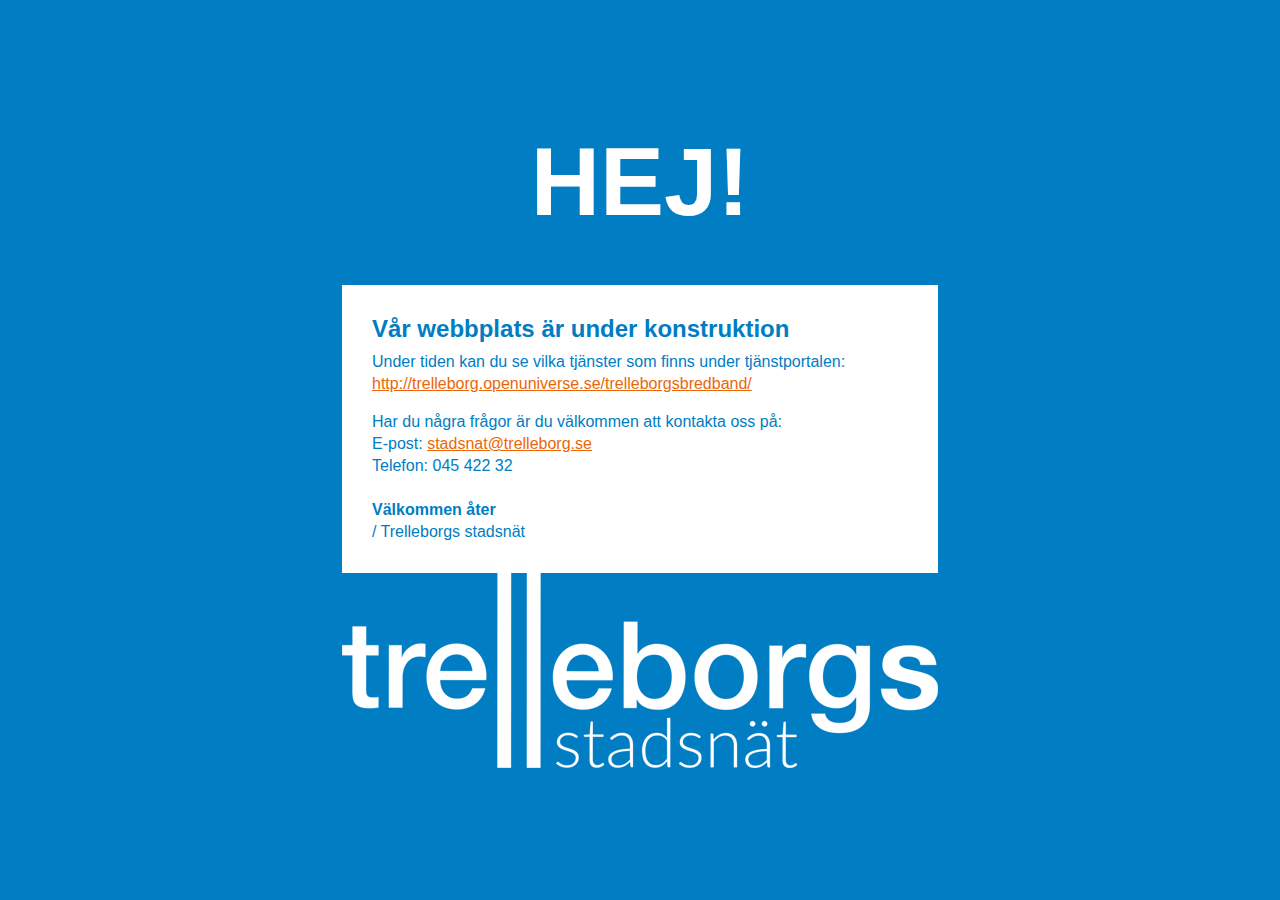
==== index.html @ 1c0bac61 "Ta bort onödigt innehåll" ====
<!doctype html>
<html lang="sv">

<head>
  <meta charset="utf-8">
  <meta http-equiv="x-ua-compatible" content="ie=edge">
  <meta name="viewport" content="width=device-width, initial-scale=1">

  <title>Trelleborgs stadsnät | Under konstruktion</title>

  <link rel="stylesheet" href="scss/style.css">
</head>

<body>

    <div class="main-container">
        <div class="main-content">
            <div class="hello-block">
                <h1 title="Välkommen till trelleborgs stadsnät">HEJ!</h1>
            </div>
            <div class="information-block">
                <h2>Vår webbplats är under konstruktion</h2>
                <p>
                    Under tiden kan du se vilka tjänster som finns under tjänstportalen:<br>
                    <a href="http://trelleborg.openuniverse.se/trelleborgsbredband" target="_self">http://trelleborg.openuniverse.se/trelleborgsbredband/</a>
                </p>
                <p>
                    Har du några frågor är du välkommen att kontakta oss på:<br>
                    E-post: <a href="mailto:stadsnat@trelleborg.se">stadsnat@trelleborg.se</a><br>
                    Telefon: 045 422 32
                    <br>
                    <br>
                    <b>Välkommen åter</b><br>
                    / Trelleborgs stadsnät
                </p>
            </div>
            <div class="company-logo">
                <img src="images/trelleborgsstadsnat_logo.png">
            </div>
        </div>
    </div>
</body>

</html>
---- scss/style.css ----
* {
  margin: 0;
  padding: 0; }

body {
  font-family: Arial, Helvetica, sans-serif;
  background-color: #007dc3;
  color: #007dc3; }

a {
  color: #ec6607;
  word-break: break-all; }

h1 {
  color: white; }

.main-container {
  display: flex;
  width: 100%;
  height: 100vh;
  justify-content: center;
  align-items: center; }

.main-content {
  margin: 10%; }
  .main-content > .hello-block {
    text-align: center; }
    .main-content > .hello-block h1 {
      font-size: 6rem;
      margin-bottom: 3rem; }
  .main-content > .information-block {
    background-color: white;
    padding: 30px; }
    .main-content > .information-block h2 {
      padding-bottom: 0.5rem; }
    .main-content > .information-block p {
      padding-bottom: 1rem;
      line-height: 22px; }
      .main-content > .information-block p:last-child {
        padding-bottom: 0px; }
  .main-content > .company-logo img {
    width: 100%; }

/*# sourceMappingURL=style.css.map */
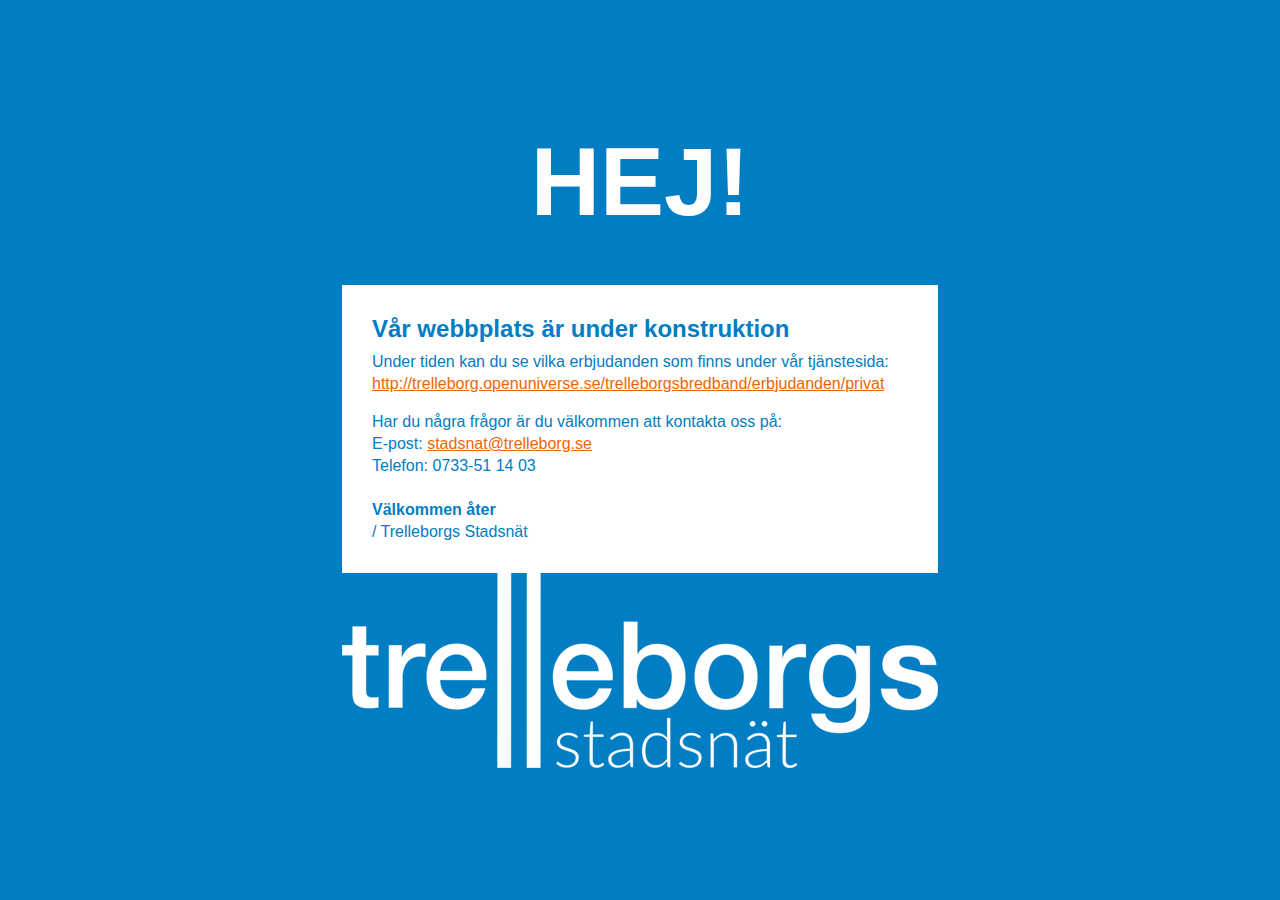
==== commit e4aa3c8f: "Mindre justeringar. Går live!" ====
--- a/index.html
+++ b/index.html
@@ -21,17 +21,17 @@
             <div class="information-block">
                 <h2>Vår webbplats är under konstruktion</h2>
                 <p>
-                    Under tiden kan du se vilka tjänster som finns under tjänstportalen:<br>
-                    <a href="http://trelleborg.openuniverse.se/trelleborgsbredband" target="_self">http://trelleborg.openuniverse.se/trelleborgsbredband/</a>
+                    Under tiden kan du se vilka erbjudanden som finns under vår tjänstesida:<br>
+                    <a href="http://trelleborg.openuniverse.se/trelleborgsbredband/erbjudanden/privat/" target="_self">http://trelleborg.openuniverse.se/trelleborgsbredband/erbjudanden/privat</a>
                 </p>
                 <p>
                     Har du några frågor är du välkommen att kontakta oss på:<br>
                     E-post: <a href="mailto:stadsnat@trelleborg.se">stadsnat@trelleborg.se</a><br>
-                    Telefon: 045 422 32
+                    Telefon: 0733-51 14 03
                     <br>
                     <br>
                     <b>Välkommen åter</b><br>
-                    / Trelleborgs stadsnät
+                    / Trelleborgs Stadsnät
                 </p>
             </div>
             <div class="company-logo">
